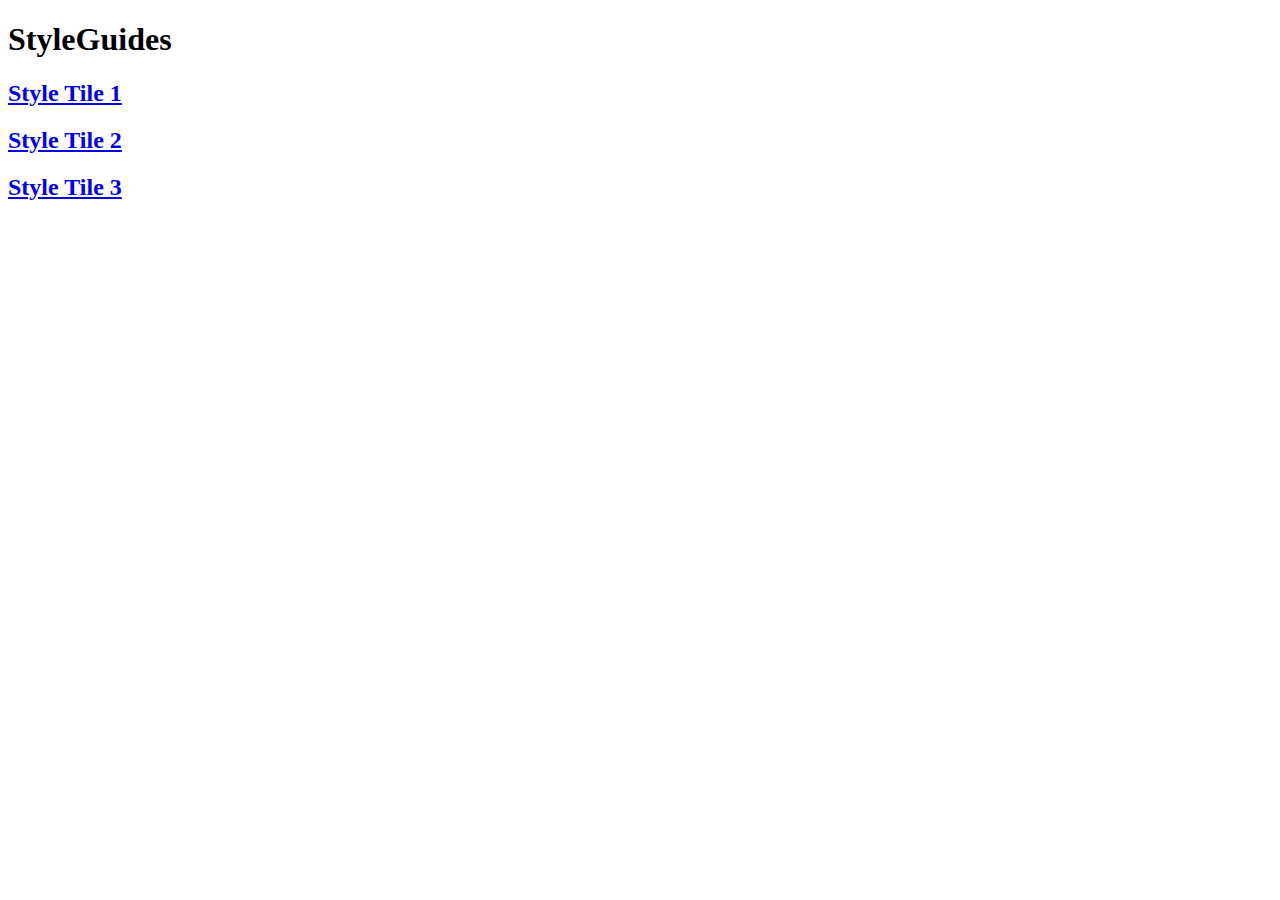
==== index.html @ 1473ea25 "Added index and css for front page." ====
<!DOCTYPE html>
<head>
	<title>Styleguides</title>
	<link href="style.css">
</head>
<body>
	<h1>StyleGuides</h1>
	<div><a href="http://mckatie1110.github.io/Styleguides/StyleTile1/index.html"><h2>Style Tile 1</h2></a></div>
	<div><a href="http://mckatie1110.github.io/Styleguides/StyleTile2/index.html"><h2>Style Tile 2</h2></a></div>
	<div><a href="http://mckatie1110.github.io/Styleguides/StyleTile3/index.html"><h2>Style Tile 3</h2></a></div>
</html>
---- style.css ----
body{
	background-color: teal;
}

h1{
	font:helvetica;
	font-size:32pt;
	color:white;
}

h2{
	font:helvetica;
	font-size:24pt;
	color:white;
}

div{
	padding:50px;
	color:orange;
	float:left;
}
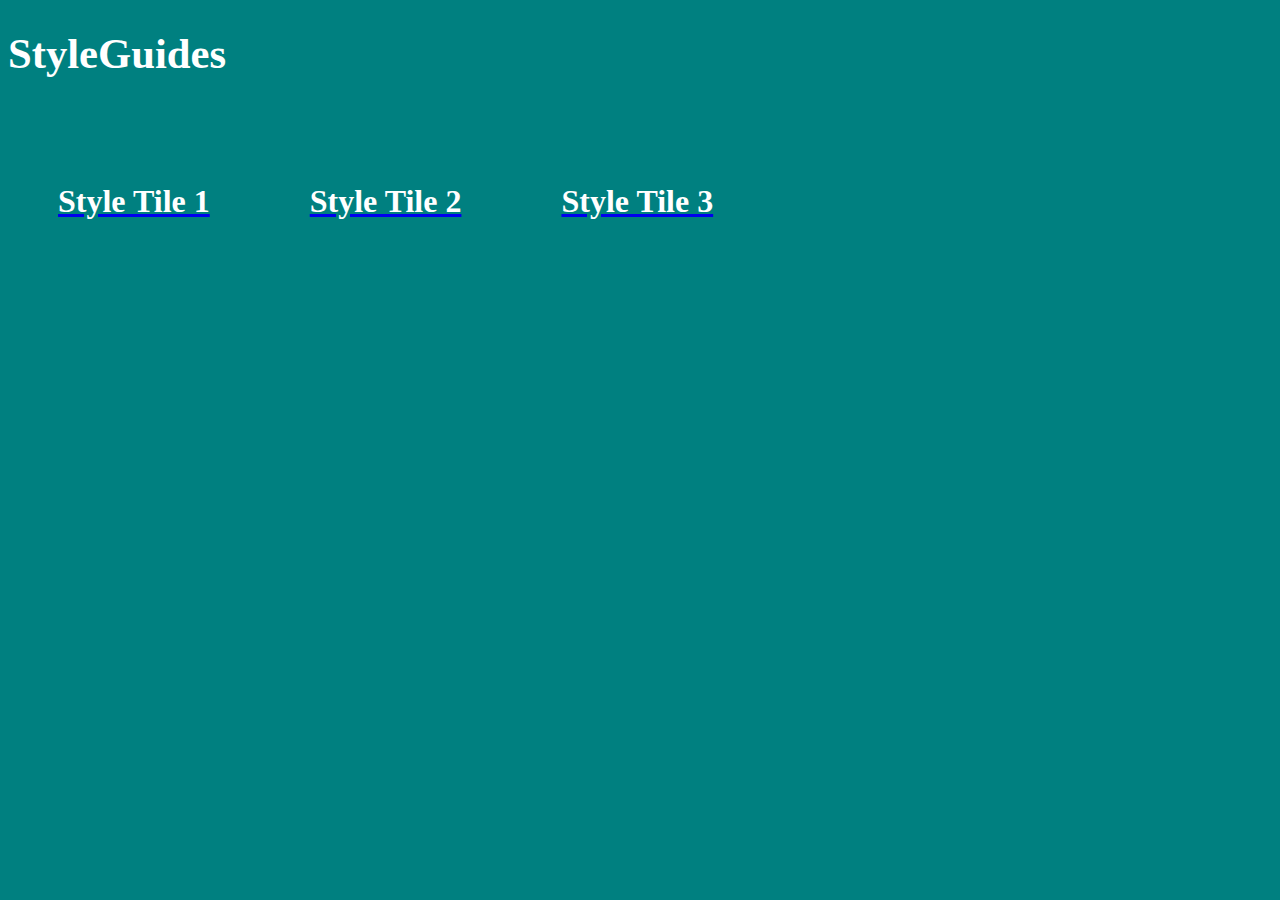
==== commit 5b05d447: "linked to css stylesheet" ====
--- a/index.html
+++ b/index.html
@@ -1,7 +1,7 @@
 <!DOCTYPE html>
 <head>
 	<title>Styleguides</title>
-	<link href="style.css">
+	<link href="style.css" type="text/css" rel="stylesheet">
 </head>
 <body>
 	<h1>StyleGuides</h1>
